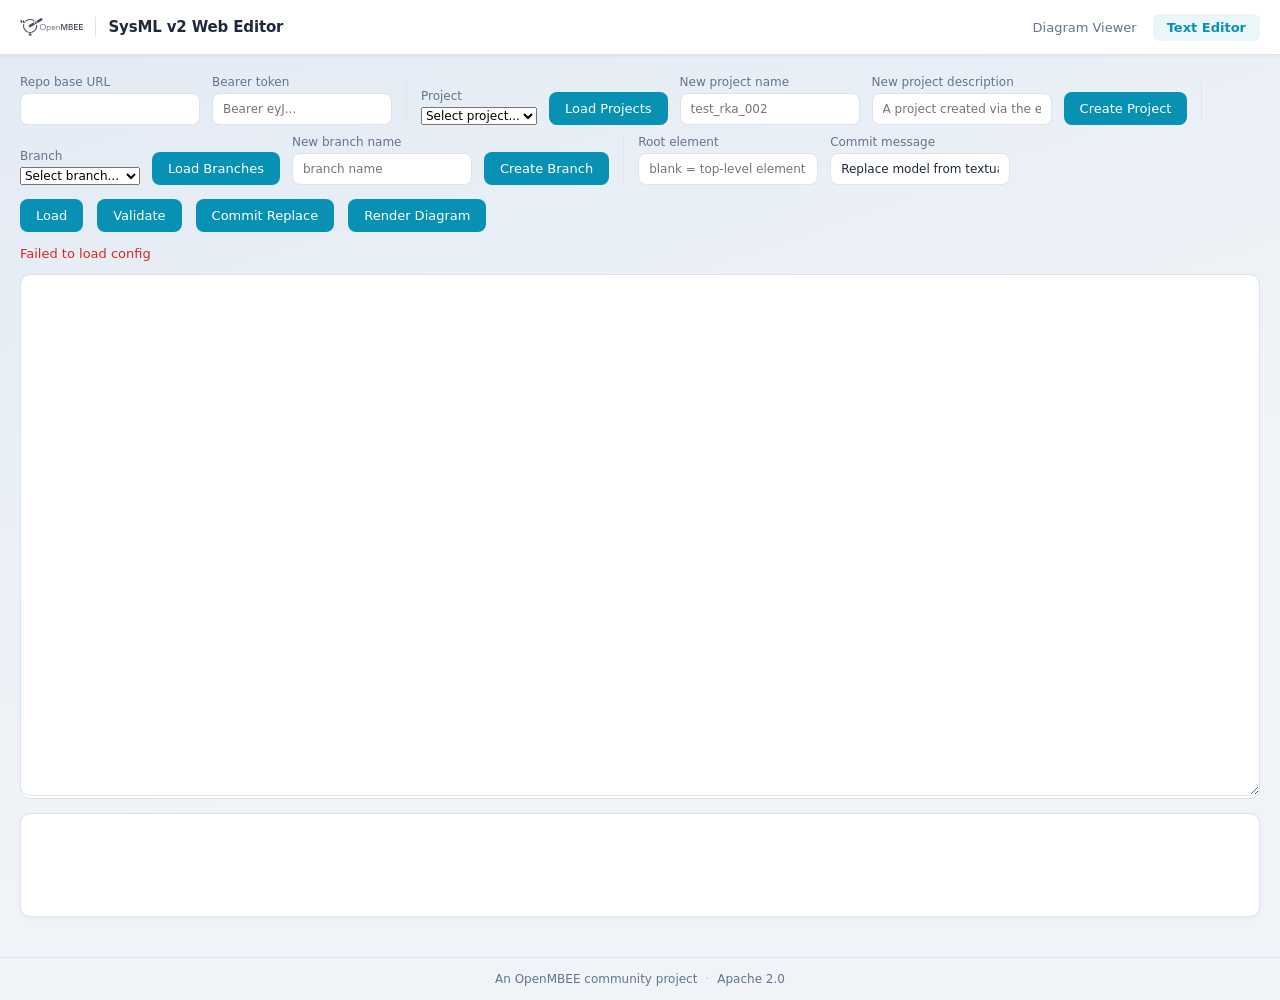
==== app/static/editor.html @ 0c6f2b50 "sync from sysmlv2viz 9a3f3cb" ====
<!doctype html>
<!-- SPDX-License-Identifier: Apache-2.0 -->
<!-- Copyright 2026 Planetary Utilities, Inc. -->
<html lang="en">
<head>
  <meta charset="utf-8" />
  <meta name="viewport" content="width=device-width, initial-scale=1" />
  <title>SysML v2 Web Editor</title>
  <style>
    :root {
      --bg: #f0f4f8;
      --panel: #ffffff;
      --border: #dde4ed;
      --ink: #1e293b;
      --muted: #64748b;
      --accent: #0891b2;
      --accent-dark: #0e7490;
      --danger: #dc2626;
    }
    *, *::before, *::after { box-sizing: border-box; }
    body {
      margin: 0;
      font-family: "IBM Plex Sans", "Segoe UI", system-ui, sans-serif;
      font-size: 14px;
      background: linear-gradient(160deg, #e2eaf4 0%, var(--bg) 60%);
      color: var(--ink);
      min-height: 100vh;
    }

    /* ── Site header ──────────────────────────────────────── */
    .site-header {
      background: var(--panel);
      border-bottom: 1px solid var(--border);
      box-shadow: 0 1px 4px rgba(30, 41, 59, .06);
      position: sticky;
      top: 0;
      z-index: 100;
    }
    .site-header-inner {
      max-width: 1400px;
      margin: 0 auto;
      padding: 0 20px;
      height: 54px;
      display: flex;
      align-items: center;
      gap: 16px;
    }
    .header-brand {
      display: flex;
      align-items: center;
      gap: 12px;
      flex: 1;
    }
    .logo-openmbee-header { height: 22px; width: auto; }
    .brand-divider {
      width: 1px;
      height: 20px;
      background: var(--border);
      flex-shrink: 0;
    }
    .site-name {
      font-size: 15px;
      font-weight: 600;
      color: var(--ink);
      letter-spacing: -.01em;
      white-space: nowrap;
    }
    .site-nav { display: flex; gap: 2px; }
    .nav-link {
      padding: 6px 14px;
      border-radius: 6px;
      text-decoration: none;
      font-size: 13px;
      font-weight: 500;
      color: var(--muted);
      transition: color .12s, background .12s;
      white-space: nowrap;
    }
    .nav-link:hover { color: var(--ink); background: var(--bg); }
    .nav-link.active {
      color: var(--accent);
      background: rgba(8, 145, 178, .08);
      font-weight: 600;
    }

    /* ── Page content ─────────────────────────────────────── */
    .page-content {
      max-width: 1400px;
      margin: 0 auto;
      padding: 20px;
    }

    /* ── Toolbar / form controls ──────────────────────────── */
    .toolbar, .actions {
      display: flex;
      flex-wrap: wrap;
      gap: 10px 14px;
      margin-bottom: 14px;
      align-items: flex-end;
    }
    label {
      display: flex;
      flex-direction: column;
      gap: 4px;
      font-size: 12px;
      color: var(--muted);
    }
    input, textarea, button, select { font: inherit; }
    input, textarea {
      border: 1px solid var(--border);
      background: var(--panel);
      color: var(--ink);
      padding: 8px 10px;
      border-radius: 8px;
    }
    input:focus, textarea:focus {
      outline: 2px solid var(--accent);
      outline-offset: -1px;
      border-color: transparent;
    }
    input { min-width: 180px; }
    textarea {
      width: 100%;
      min-height: 58vh;
      resize: vertical;
      font-family: "Cascadia Code", Consolas, monospace;
      line-height: 1.45;
    }

    /* ── Code editor shell ────────────────────────────────── */
    .editor-shell {
      position: relative;
      width: 100%;
      min-height: 58vh;
    }
    .editor-shell textarea,
    .editor-shell pre {
      box-sizing: border-box;
      margin: 0;
      width: 100%;
      min-height: 58vh;
      padding: 12px 14px;
      border-radius: 10px;
      font-family: "Cascadia Code", Consolas, monospace;
      font-size: 14px;
      line-height: 1.45;
      white-space: pre-wrap;
      overflow: auto;
      tab-size: 2;
    }
    .editor-shell textarea {
      position: relative;
      z-index: 2;
      background: transparent;
      color: transparent;
      caret-color: var(--ink);
    }
    .editor-shell textarea::selection {
      background: rgba(8, 145, 178, 0.18);
    }
    .editor-shell pre {
      position: absolute;
      inset: 0;
      z-index: 1;
      pointer-events: none;
      border: 1px solid var(--border);
      background: var(--panel);
      color: var(--ink);
    }
    .tok-keyword { color: #9f1239; font-weight: 600; }
    .tok-comment { color: #64748b; font-style: italic; }
    .tok-string  { color: #0369a1; }

    /* ── Buttons ──────────────────────────────────────────── */
    button {
      border: 0;
      border-radius: 8px;
      padding: 9px 16px;
      font-size: 13px;
      font-weight: 500;
      cursor: pointer;
      transition: background .12s;
      background: var(--accent);
      color: white;
      white-space: nowrap;
    }
    button:hover { background: var(--accent-dark); }
    .ctrl-group {
      display: flex;
      flex-wrap: wrap;
      gap: 8px 12px;
      align-items: flex-end;
    }
    .ctrl-sep {
      width: 1px;
      height: 44px;
      background: var(--border);
      align-self: center;
      flex-shrink: 0;
    }

    /* ── Status / diagnostics ─────────────────────────────── */
    #status {
      min-height: 1.4em;
      margin: 6px 0 10px;
      font-size: 13px;
      color: var(--muted);
    }
    #status.error { color: var(--danger); }
    #diagnostics {
      margin-top: 14px;
      padding: 12px;
      border: 1px solid var(--border);
      border-radius: 10px;
      background: var(--panel);
      white-space: pre-wrap;
      font-family: "Cascadia Code", Consolas, monospace;
      font-size: 13px;
      min-height: 8em;
      box-shadow: 0 1px 4px rgba(30, 41, 59, .05);
    }

    /* ── Site footer ──────────────────────────────────────── */
    .site-footer {
      max-width: 1400px;
      margin: 0 auto;
      padding: 14px 20px;
      display: flex;
      align-items: center;
      gap: 8px;
      justify-content: center;
      font-size: 12px;
      color: var(--muted);
      border-top: 1px solid var(--border);
      margin-top: 20px;
      flex-wrap: wrap;
    }
    .footer-sep { opacity: .4; }
  </style>
</head>
<body>

  <header class="site-header">
    <div class="site-header-inner">
      <div class="header-brand">
        <img src="openmbee-logo.svg" alt="OpenMBEE" class="logo-openmbee-header" />
        <div class="brand-divider"></div>
        <span class="site-name">SysML v2 Web Editor</span>
      </div>
      <nav class="site-nav">
        <a href="/" class="nav-link">Diagram Viewer</a>
        <a href="/editor" class="nav-link active">Text Editor</a>
      </nav>
    </div>
  </header>

  <main class="page-content">
  <div class="toolbar">
    <div class="ctrl-group">
      <label id="baseField">Repo base URL
        <input id="base" value="" />
      </label>
      <label id="tokenField">Bearer token
        <input id="token" value="" type="password" placeholder="Bearer eyJ..." />
      </label>
    </div>
    <div class="ctrl-sep"></div>
    <div class="ctrl-group">
      <label>Project
        <select id="projectSelect">
          <option value="">Select project...</option>
        </select>
      </label>
      <button id="loadProjectsBtn" type="button">Load Projects</button>
      <label>New project name
        <input id="newProjectName" value="" placeholder="test_rka_002" />
      </label>
      <label>New project description
        <input id="newProjectDescription" value="" placeholder="A project created via the editor" />
      </label>
      <button id="createProjectBtn" type="button">Create Project</button>
    </div>
    <div class="ctrl-sep"></div>
    <div class="ctrl-group">
      <label>Branch
        <select id="branchSelect" style="min-width:120px">
          <option value="">Select branch...</option>
        </select>
      </label>
      <button id="loadBranchesBtn" type="button">Load Branches</button>
      <label>New branch name
        <input id="newBranchName" placeholder="branch name" />
      </label>
      <button id="createBranchBtn" type="button">Create Branch</button>
    </div>
    <div class="ctrl-sep"></div>
    <div class="ctrl-group">
      <label>Root element
        <input id="element" value="" placeholder="blank = top-level element" />
      </label>
      <label>Commit message
        <input id="commitMessage" value="Replace model from textual editor" />
      </label>
    </div>
  </div>

  <div class="actions">
    <button id="loadBtn" type="button">Load</button>
    <button id="validateBtn" type="button">Validate</button>
    <button id="commitBtn" type="button">Commit Replace</button>
    <button id="renderBtn" type="button">Render Diagram</button>
  </div>

  <div id="status"></div>
  <div class="editor-shell">
    <pre id="highlightedText" aria-hidden="true"></pre>
    <textarea id="modelText" spellcheck="false"></textarea>
  </div>
  <div id="diagnostics"></div>
  </main>

  <footer class="site-footer">
    <span>An OpenMBEE community project</span>
    <span class="footer-sep">·</span>
    <span>Apache 2.0</span>
  </footer>

  <script>
    let currentProjectId = "";
    let currentBranchId = "";
    const STORAGE_KEYS = {
      apiBase: "sysmlviz.editor.apiBase",
      bearerToken: "sysmlviz.editor.bearerToken",
      projectId: "sysmlviz.editor.projectId",
      branchId: "sysmlviz.editor.branchId",
      branchName: "sysmlviz.editor.branchName",
      elementName: "sysmlviz.editor.elementName",
      commitMessage: "sysmlviz.editor.commitMessage",
      newProjectName: "sysmlviz.editor.newProjectName",
      newProjectDescription: "sysmlviz.editor.newProjectDescription"
    };
    const SYSML_KEYWORDS = new Set([
      "about", "abstract", "accept", "action", "actor", "after", "alias", "all", "allocate", "allocation",
      "analysis", "and", "as", "assert", "assign", "assume", "at", "attribute", "bind", "binding", "by", "calc",
      "case", "comment", "concern", "connect", "connection", "constant", "constraint", "crosses", "decide",
      "def", "default", "defined", "dependency", "derived", "do", "doc", "else", "end", "entry", "enum",
      "event", "exhibit", "exit", "expose", "false", "filter", "first", "flow", "for", "fork", "frame", "from",
      "hastype", "if", "implies", "import", "in", "include", "individual", "inout", "interface", "istype",
      "item", "join", "language", "library", "locale", "loop", "merge", "message", "meta", "metadata",
      "nonunique", "not", "null", "objective", "occurrence", "of", "or", "ordered", "out", "package", "parallel",
      "part", "perform", "port", "private", "protected", "public", "redefines", "ref", "references", "render",
      "rendering", "rep", "require", "requirement", "return", "satisfy", "send", "snapshot", "specializes",
      "stakeholder", "standard", "state", "subject", "subsets", "succession", "terminate", "then", "timeslice",
      "to", "transition", "true", "until", "use", "variant", "variation", "verification", "verify", "via",
      "view", "viewpoint", "when", "while", "xor"
    ]);

    async function loadConfig() {
      const res = await fetch("config", { cache: "no-store" });
      if (!res.ok) throw new Error("Failed to load config");
      return res.json();
    }

    function applyConfig(config) {
      if (!document.getElementById("base").value.trim() && config.apiBase) {
        document.getElementById("base").value = config.apiBase;
      }
      if (!document.getElementById("token").value.trim() && config.apiToken) {
        document.getElementById("token").value = config.apiToken;
      }
      document.getElementById("baseField").style.display = config.showApiBaseField === false ? "none" : "";
      document.getElementById("tokenField").style.display = config.showBearerTokenField === false ? "none" : "";
    }

    function setStatus(message, isError) {
      const status = document.getElementById("status");
      status.textContent = message || "";
      status.className = isError ? "error" : "";
    }

    function diagnosticsText(payload) {
      if (!payload) return "";
      const blocks = [];
      if (payload.exception) {
        blocks.push("Exception:\n" + payload.exception);
      }
      const allIssues = Array.isArray(payload.issues) ? payload.issues : [];
      if (!allIssues.length) {
        blocks.push("No validation issues.");
      } else {
        blocks.push(allIssues.map((issue) => {
          const line = issue.line > 0 ? issue.line : "?";
          const column = issue.column > 0 ? issue.column : "?";
          return `[${issue.severity}] ${line}:${column} ${issue.message}`;
        }).join("\n"));
      }
      return blocks.join("\n\n");
    }

    function requestPayload() {
      return {
        apiBase: document.getElementById("base").value.trim(),
        bearerToken: document.getElementById("token").value.trim(),
        projectId: currentProjectId.trim(),
        branchName: document.getElementById("branchSelect").value.trim(),
        modelText: document.getElementById("modelText").value,
        commitMessage: document.getElementById("commitMessage").value.trim()
      };
    }

    async function loadProjects() {
      setStatus("Loading projects...", false);
      const res = await fetch("projects", {
        method: "POST",
        headers: { "Content-Type": "application/json" },
        body: JSON.stringify({
          apiBase: document.getElementById("base").value.trim(),
          bearerToken: document.getElementById("token").value.trim()
        })
      });
      const body = await res.text();
      if (!res.ok) {
        setStatus(body || "Failed to load projects", true);
        return;
      }

      const payload = JSON.parse(body);
      const projects = (Array.isArray(payload.projects) ? payload.projects : [])
        .sort((a, b) => (a.name || "").localeCompare(b.name || ""));
      const projectSelect = document.getElementById("projectSelect");
      projectSelect.innerHTML = '<option value="">Select project...</option>';
      let selectedProjectFound = false;
      for (const project of projects) {
        const option = document.createElement("option");
        option.value = project.name || "";
        option.dataset.projectId = project.id || "";
        option.textContent = project.name && project.id
          ? `${project.name} (${project.id})`
          : (project.name || project.id || "(unnamed)");
        projectSelect.appendChild(option);
        if (currentProjectId && option.dataset.projectId === currentProjectId) {
          option.selected = true;
          selectedProjectFound = true;
        }
      }
      if (!selectedProjectFound) {
        if (currentProjectId) {
          currentProjectId = "";
          localStorage.removeItem(STORAGE_KEYS.projectId);
        }
        if (projects.length === 1) {
          const onlyOption = projectSelect.options[1];
          if (onlyOption) {
            onlyOption.selected = true;
            currentProjectId = onlyOption.dataset.projectId || "";
            if (currentProjectId) localStorage.setItem(STORAGE_KEYS.projectId, currentProjectId);
          }
        }
      }
      setStatus(`Found ${projects.length} projects.`, false);
      if (currentProjectId) {
        await loadBranches();
      }
      return projects;
    }

    async function loadBranches() {
      if (!currentProjectId) { setStatus("Select a project first.", true); return; }
      setStatus("Loading branches...", false);
      const res = await fetch("branches", {
        method: "POST",
        headers: { "Content-Type": "application/json" },
        body: JSON.stringify({
          apiBase: document.getElementById("base").value.trim(),
          bearerToken: document.getElementById("token").value.trim(),
          projectId: currentProjectId
        })
      });
      const body = await res.text();
      if (!res.ok) { setStatus(body || "Failed to load branches", true); return; }

      const payload = JSON.parse(body);
      const branches = (Array.isArray(payload.branches) ? payload.branches : [])
        .sort((a, b) => (a.name || "").localeCompare(b.name || ""));
      const branchSelect = document.getElementById("branchSelect");
      branchSelect.innerHTML = '<option value="">Select branch...</option>';
      let selectedBranchFound = false;
      for (const branch of branches) {
        const option = document.createElement("option");
        option.value = branch.name || "";
        option.dataset.branchId = branch.id || "";
        option.textContent = branch.name || "(unnamed)";
        branchSelect.appendChild(option);
        if (currentBranchId && option.dataset.branchId === currentBranchId) {
          option.selected = true;
          selectedBranchFound = true;
        }
      }
      if (!selectedBranchFound && currentBranchId) {
        currentBranchId = "";
        localStorage.removeItem(STORAGE_KEYS.branchId);
        localStorage.removeItem(STORAGE_KEYS.branchName);
      }
      setStatus(`Found ${branches.length} branches.`, false);
    }

    async function createBranchFromLatest() {
      const branchSelect = document.getElementById("branchSelect");
      const newName = document.getElementById("newBranchName").value.trim();
      if (!currentProjectId) { setStatus("Select a project first.", true); return; }
      if (!currentBranchId) { setStatus("Select a source branch first.", true); return; }
      if (!newName) { setStatus("Enter a new branch name.", true); return; }

      setStatus("Creating branch...", false);
      const res = await fetch("branches/create", {
        method: "POST",
        headers: { "Content-Type": "application/json" },
        body: JSON.stringify({
          apiBase: document.getElementById("base").value.trim(),
          bearerToken: document.getElementById("token").value.trim(),
          projectId: currentProjectId, branchName: newName, fromBranchId: currentBranchId
        })
      });
      const body = await res.text();
      if (!res.ok) { setStatus(body || "Failed to create branch", true); return; }
      document.getElementById("newBranchName").value = "";
      setStatus(`Branch "${newName}" created. Reloading branches...`, false);
      await loadBranches();
      const newOption = Array.from(branchSelect.options).find(o => o.value === newName);
      if (newOption) {
        newOption.selected = true;
        branchSelect.dispatchEvent(new Event("change"));
      }
    }

    async function createProject() {
      const projectName = document.getElementById("newProjectName").value.trim();
      const description = document.getElementById("newProjectDescription").value.trim();
      if (!projectName) {
        setStatus("Enter a new project name.", true);
        return;
      }
      setStatus("Creating project...", false);
      const res = await fetch("projects/create", {
        method: "POST",
        headers: { "Content-Type": "application/json" },
        body: JSON.stringify({
          apiBase: document.getElementById("base").value.trim(),
          bearerToken: document.getElementById("token").value.trim(),
          projectName,
          description
        })
      });
      const body = await res.text();
      if (!res.ok) {
        setStatus(body || "Failed to create project", true);
        return;
      }
      const created = JSON.parse(body);
      const createdId = created["@id"] || created.id || "";
      await loadProjects();
      const projectSelect = document.getElementById("projectSelect");
      for (const option of projectSelect.options) {
        if ((option.dataset.projectId || "") === createdId) {
          projectSelect.value = option.value;
          projectSelect.dispatchEvent(new Event("change"));
          break;
        }
      }
      document.getElementById("diagnostics").textContent = JSON.stringify(created, null, 2);
      setStatus(`Project created: ${projectName}`, false);
    }

    function escapeHtml(value) {
      return value
        .replace(/&/g, "&amp;")
        .replace(/</g, "&lt;")
        .replace(/>/g, "&gt;");
    }

    function highlightModelText(text) {
      const pattern = /("([^"\\]|\\.)*")|(\/\/[^\n]*)|(\b[A-Za-z_][A-Za-z0-9_]*\b)/g;
      let cursor = 0;
      let output = "";
      for (const match of text.matchAll(pattern)) {
        const token = match[0];
        const start = match.index || 0;
        output += escapeHtml(text.slice(cursor, start));
        if (token.startsWith("\"")) {
          output += `<span class="tok-string">${escapeHtml(token)}</span>`;
        } else if (token.startsWith("//")) {
          output += `<span class="tok-comment">${escapeHtml(token)}</span>`;
        } else if (SYSML_KEYWORDS.has(token)) {
          output += `<span class="tok-keyword">${escapeHtml(token)}</span>`;
        } else {
          output += escapeHtml(token);
        }
        cursor = start + token.length;
      }
      output += escapeHtml(text.slice(cursor));
      return output || " ";
    }

    function syncHighlight() {
      const textarea = document.getElementById("modelText");
      const highlighted = document.getElementById("highlightedText");
      highlighted.innerHTML = highlightModelText(textarea.value.endsWith("\n")
        ? textarea.value + " "
        : textarea.value || " ");
      highlighted.scrollTop = textarea.scrollTop;
      highlighted.scrollLeft = textarea.scrollLeft;
    }

    function loadPersistedFields() {
      const fieldMap = {
        base: STORAGE_KEYS.apiBase,
        token: STORAGE_KEYS.bearerToken,
        element: STORAGE_KEYS.elementName,
        commitMessage: STORAGE_KEYS.commitMessage,
        newProjectName: STORAGE_KEYS.newProjectName,
        newProjectDescription: STORAGE_KEYS.newProjectDescription
      };

      for (const [fieldId, storageKey] of Object.entries(fieldMap)) {
        const value = localStorage.getItem(storageKey);
        if (typeof value === "string" && value !== "") {
          document.getElementById(fieldId).value = value;
        }
      }
      currentProjectId = localStorage.getItem(STORAGE_KEYS.projectId) || "";
      currentBranchId = localStorage.getItem(STORAGE_KEYS.branchId) || "";
    }

    function installPersistence() {
      const fieldMap = {
        base: STORAGE_KEYS.apiBase,
        token: STORAGE_KEYS.bearerToken,
        element: STORAGE_KEYS.elementName,
        commitMessage: STORAGE_KEYS.commitMessage,
        newProjectName: STORAGE_KEYS.newProjectName,
        newProjectDescription: STORAGE_KEYS.newProjectDescription
      };

      for (const [fieldId, storageKey] of Object.entries(fieldMap)) {
        document.getElementById(fieldId).addEventListener("input", (event) => {
          localStorage.setItem(storageKey, event.target.value);
        });
      }
    }

    async function loadTextModel() {
      const qs = new URLSearchParams({
        apiBase: document.getElementById("base").value.trim(),
        element: document.getElementById("element").value.trim()
      });
      const projectId = currentProjectId.trim();
      if (projectId) qs.set("projectId", projectId);
      const branch = document.getElementById("branchSelect").value.trim();
      if (branch) qs.set("branchName", branch);

      setStatus("Loading text model...", false);
      const res = await fetch("textual?" + qs.toString(), { cache: "no-store" });
      const text = await res.text();
      if (!res.ok) {
        setStatus(text, true);
        return;
      }
      document.getElementById("modelText").value = text;
      syncHighlight();
      document.getElementById("diagnostics").textContent = "Loaded textual model.";
      setStatus("", false);
    }

    async function validateTextModel() {
      setStatus("Validating...", false);
      const res = await fetch("textual/validate", {
        method: "POST",
        headers: { "Content-Type": "application/json" },
        body: JSON.stringify(requestPayload())
      });
      const body = await res.text();
      if (!res.ok) {
        setStatus(body, true);
        return;
      }
      const payload = JSON.parse(body);
      document.getElementById("diagnostics").textContent = diagnosticsText(payload);
      setStatus(payload.ok ? "Validation passed." : "Validation failed.", !payload.ok);
    }

    async function commitTextModel() {
      setStatus("Committing replacement model...", false);
      const res = await fetch("textual/commit", {
        method: "POST",
        headers: { "Content-Type": "application/json" },
        body: JSON.stringify(requestPayload())
      });
      const body = await res.text();
      if (!res.ok) {
        try {
          const payload = JSON.parse(body);
          document.getElementById("diagnostics").textContent = diagnosticsText(payload.validation || payload);
        } catch (_) {
          document.getElementById("diagnostics").textContent = body;
        }
        setStatus("Commit failed.", true);
        return;
      }
      const payload = JSON.parse(body);
      document.getElementById("diagnostics").textContent = JSON.stringify(payload.commit, null, 2);
      setStatus("Commit posted successfully.", false);
    }

    function openDiagramViewer() {
      const qs = new URLSearchParams({
        apiBase: document.getElementById("base").value.trim(),
        branchName: document.getElementById("branchSelect").value.trim(),
        element: document.getElementById("element").value.trim(),
        format: "svg"
      });
      const projectId = currentProjectId.trim();
      if (projectId) qs.set("projectId", projectId);
      window.open("/?" + qs.toString(), "_blank");
    }

    document.getElementById("loadBtn").addEventListener("click", () => loadTextModel().catch((err) => setStatus(err.message || String(err), true)));
    document.getElementById("loadProjectsBtn").addEventListener("click", () => loadProjects().catch((err) => setStatus(err.message || String(err), true)));
    document.getElementById("createProjectBtn").addEventListener("click", () => createProject().catch((err) => setStatus(err.message || String(err), true)));
    document.getElementById("loadBranchesBtn").addEventListener("click", () => loadBranches().catch((err) => setStatus(err.message || String(err), true)));
    document.getElementById("createBranchBtn").addEventListener("click", () => createBranchFromLatest().catch((err) => setStatus(err.message || String(err), true)));
    document.getElementById("validateBtn").addEventListener("click", () => validateTextModel().catch((err) => setStatus(err.message || String(err), true)));
    document.getElementById("commitBtn").addEventListener("click", () => commitTextModel().catch((err) => setStatus(err.message || String(err), true)));
    document.getElementById("renderBtn").addEventListener("click", openDiagramViewer);
    document.getElementById("projectSelect").addEventListener("change", (event) => {
      const option = event.target.selectedOptions[0];
      currentProjectId = option ? (option.dataset.projectId || "") : "";
      if (currentProjectId) {
        localStorage.setItem(STORAGE_KEYS.projectId, currentProjectId);
      } else {
        localStorage.removeItem(STORAGE_KEYS.projectId);
      }
      currentBranchId = "";
      localStorage.removeItem(STORAGE_KEYS.branchId);
      localStorage.removeItem(STORAGE_KEYS.branchName);
      document.getElementById("branchSelect").innerHTML = '<option value="">Select branch...</option>';
      if (currentProjectId) {
        loadBranches().catch((err) => setStatus(err.message || String(err), true));
      }
    });
    document.getElementById("branchSelect").addEventListener("change", (event) => {
      const option = event.target.selectedOptions[0];
      currentBranchId = option ? (option.dataset.branchId || "") : "";
      const branchName = option ? (option.value || "") : "";
      if (currentBranchId) {
        localStorage.setItem(STORAGE_KEYS.branchId, currentBranchId);
        localStorage.setItem(STORAGE_KEYS.branchName, branchName);
      } else {
        localStorage.removeItem(STORAGE_KEYS.branchId);
        localStorage.removeItem(STORAGE_KEYS.branchName);
      }
    });
    document.getElementById("modelText").addEventListener("input", syncHighlight);
    document.getElementById("modelText").addEventListener("scroll", syncHighlight);

    (async () => {
      try {
        installPersistence();
        loadPersistedFields();
        const config = await loadConfig();
        applyConfig(config);
        syncHighlight();
        if (currentProjectId) {
          await loadBranches();
        }
      } catch (err) {
        setStatus(err.message || String(err), true);
      }
    })();
  </script>
</body>
</html>
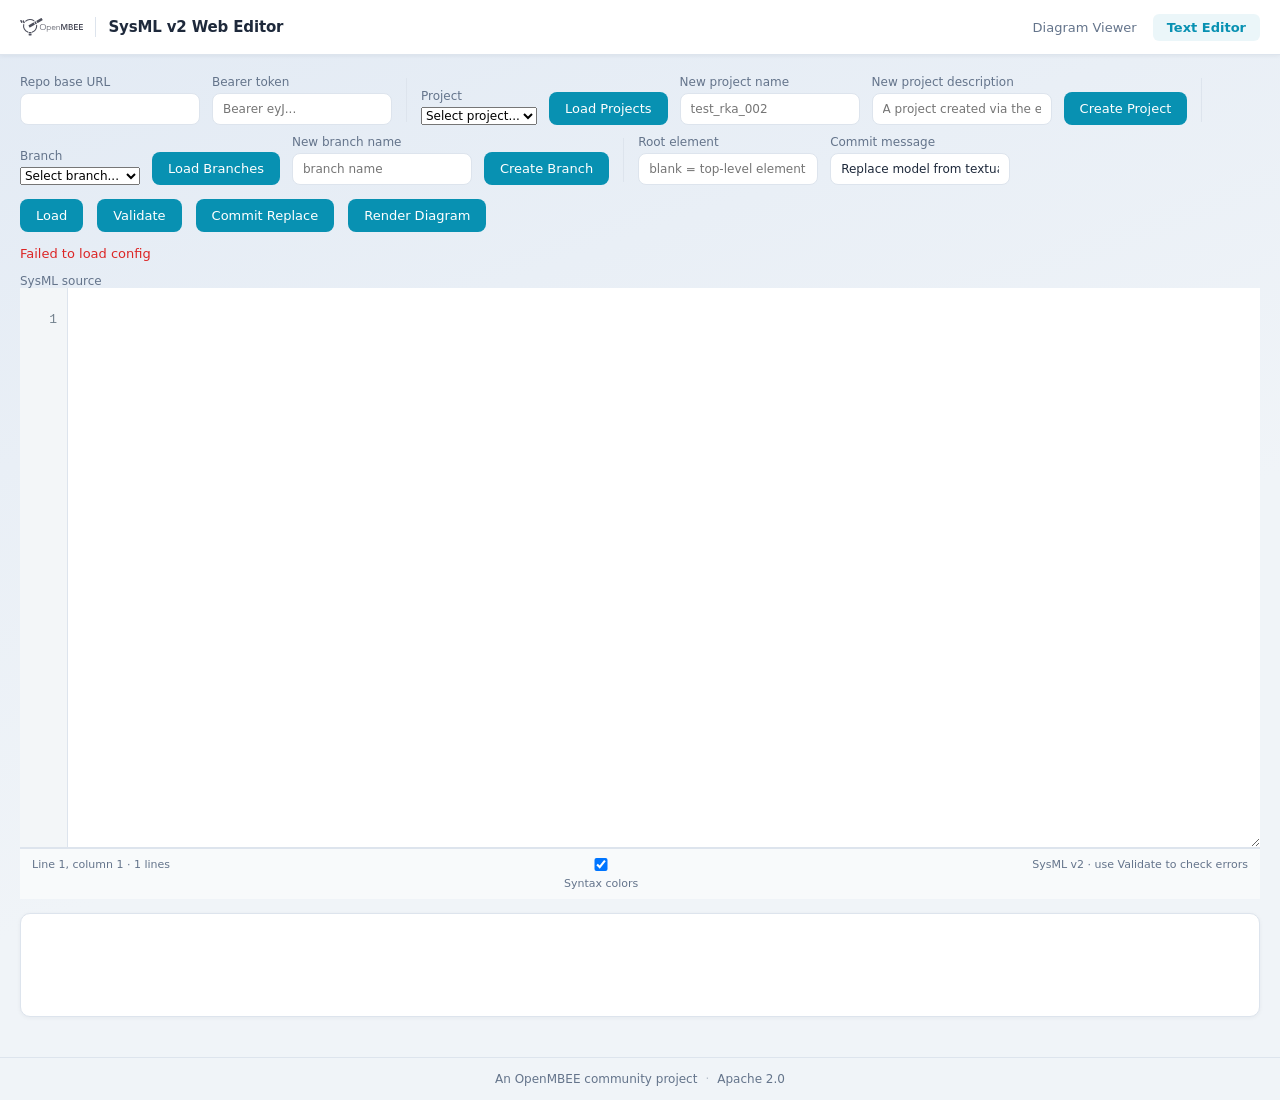
==== commit d67ab05c: "feat(editor): add line numbers and bracket highlighting" ====
--- a/app/static/editor.html
+++ b/app/static/editor.html
@@ -237,6 +237,7 @@
     }
     .footer-sep { opacity: .4; }
   </style>
+  <link rel="stylesheet" href="code-editor.css">
 </head>
 <body>
 
@@ -312,9 +313,19 @@
   </div>
 
   <div id="status"></div>
-  <div class="editor-shell">
-    <pre id="highlightedText" aria-hidden="true"></pre>
-    <textarea id="modelText" spellcheck="false"></textarea>
+  <label for="modelText">SysML source</label>
+  <div id="code-editor" class="code-editor">
+    <div class="code-gutter" aria-hidden="true"><pre id="code-lines">1</pre></div>
+    <div class="code-surface">
+      <div id="code-current" aria-hidden="true" hidden></div>
+      <pre id="code-highlight" aria-hidden="true"></pre>
+      <textarea id="modelText" spellcheck="false" autocapitalize="off" autocomplete="off" autocorrect="off" wrap="off"></textarea>
+    </div>
+  </div>
+  <div class="code-status">
+    <span id="code-position">Line 1, column 1</span>
+    <label><input id="code-colors" type="checkbox" checked>Syntax colors</label>
+    <span>SysML v2 · use Validate to check errors</span>
   </div>
   <div id="diagnostics"></div>
   </main>
@@ -325,7 +336,9 @@
     <span>Apache 2.0</span>
   </footer>
 
-  <script>
+  <script type="module">
+    import {mountCodeEditor} from "./code-editor.js";
+    const sourceEditor = mountCodeEditor(document.getElementById("modelText"));
     let currentProjectId = "";
     let currentBranchId = "";
     const STORAGE_KEYS = {
@@ -339,21 +352,7 @@
       newProjectName: "sysmlviz.editor.newProjectName",
       newProjectDescription: "sysmlviz.editor.newProjectDescription"
     };
-    const SYSML_KEYWORDS = new Set([
-      "about", "abstract", "accept", "action", "actor", "after", "alias", "all", "allocate", "allocation",
-      "analysis", "and", "as", "assert", "assign", "assume", "at", "attribute", "bind", "binding", "by", "calc",
-      "case", "comment", "concern", "connect", "connection", "constant", "constraint", "crosses", "decide",
-      "def", "default", "defined", "dependency", "derived", "do", "doc", "else", "end", "entry", "enum",
-      "event", "exhibit", "exit", "expose", "false", "filter", "first", "flow", "for", "fork", "frame", "from",
-      "hastype", "if", "implies", "import", "in", "include", "individual", "inout", "interface", "istype",
-      "item", "join", "language", "library", "locale", "loop", "merge", "message", "meta", "metadata",
-      "nonunique", "not", "null", "objective", "occurrence", "of", "or", "ordered", "out", "package", "parallel",
-      "part", "perform", "port", "private", "protected", "public", "redefines", "ref", "references", "render",
-      "rendering", "rep", "require", "requirement", "return", "satisfy", "send", "snapshot", "specializes",
-      "stakeholder", "standard", "state", "subject", "subsets", "succession", "terminate", "then", "timeslice",
-      "to", "transition", "true", "until", "use", "variant", "variation", "verification", "verify", "via",
-      "view", "viewpoint", "when", "while", "xor"
-    ]);
+
 
     async function loadConfig() {
       const res = await fetch("config", { cache: "no-store" });
@@ -571,45 +570,7 @@
       setStatus(`Project created: ${projectName}`, false);
     }
 
-    function escapeHtml(value) {
-      return value
-        .replace(/&/g, "&amp;")
-        .replace(/</g, "&lt;")
-        .replace(/>/g, "&gt;");
-    }
-
-    function highlightModelText(text) {
-      const pattern = /("([^"\\]|\\.)*")|(\/\/[^\n]*)|(\b[A-Za-z_][A-Za-z0-9_]*\b)/g;
-      let cursor = 0;
-      let output = "";
-      for (const match of text.matchAll(pattern)) {
-        const token = match[0];
-        const start = match.index || 0;
-        output += escapeHtml(text.slice(cursor, start));
-        if (token.startsWith("\"")) {
-          output += `<span class="tok-string">${escapeHtml(token)}</span>`;
-        } else if (token.startsWith("//")) {
-          output += `<span class="tok-comment">${escapeHtml(token)}</span>`;
-        } else if (SYSML_KEYWORDS.has(token)) {
-          output += `<span class="tok-keyword">${escapeHtml(token)}</span>`;
-        } else {
-          output += escapeHtml(token);
-        }
-        cursor = start + token.length;
-      }
-      output += escapeHtml(text.slice(cursor));
-      return output || " ";
-    }
-
-    function syncHighlight() {
-      const textarea = document.getElementById("modelText");
-      const highlighted = document.getElementById("highlightedText");
-      highlighted.innerHTML = highlightModelText(textarea.value.endsWith("\n")
-        ? textarea.value + " "
-        : textarea.value || " ");
-      highlighted.scrollTop = textarea.scrollTop;
-      highlighted.scrollLeft = textarea.scrollLeft;
-    }
+    function syncHighlight() { sourceEditor.refresh(); }
 
     function loadPersistedFields() {
       const fieldMap = {
--- a/app/static/code-editor.css
+++ b/app/static/code-editor.css
@@ -0,0 +1,15 @@
+.code-editor{--code-line:24px;position:relative;display:grid;grid-template-columns:48px minmax(0,1fr);height:560px;min-height:320px;max-height:1000px;resize:vertical;overflow:hidden;background:#fff;border-bottom:1px solid var(--border)}
+.code-gutter{overflow:hidden;background:#f3f6f8;border-right:1px solid var(--border);user-select:none;color:#73828e}
+.code-gutter pre{margin:0;padding:20px 10px;text-align:right;font:13px/var(--code-line) Consolas,"Liberation Mono",monospace;tab-size:2}
+.code-surface{position:relative;min-width:0;min-height:0;overflow:hidden}
+.code-surface #modelText,.code-surface #code-highlight{font:13px/var(--code-line) Consolas,"Liberation Mono",monospace;letter-spacing:normal;tab-size:2;padding:20px;margin:0;border:0;border-radius:0;white-space:pre;overflow-wrap:normal;word-break:normal;text-align:left;font-variant-ligatures:none}
+.code-surface #modelText{position:relative;z-index:2;display:block;width:100%;height:100%;min-height:0;resize:none;background:transparent;color:transparent;caret-color:#1f3647;-webkit-text-fill-color:transparent;overflow:auto}
+.code-surface #modelText::placeholder{color:#73828e;-webkit-text-fill-color:#73828e}
+.code-surface #modelText::selection{background:#a4cddd88}
+.code-surface #code-highlight{position:absolute;top:0;left:0;z-index:1;overflow:hidden;pointer-events:none;color:#234955}
+#code-current{position:absolute;left:0;right:0;height:var(--code-line);background:#f1f7fa;pointer-events:none}
+.code-status{display:flex;gap:14px;justify-content:space-between;flex-wrap:wrap;padding:9px 12px;border-top:1px solid var(--border);background:#f8fafb;color:var(--muted);font-size:11px}
+.code-status label{display:flex;align-items:center;gap:6px;font-size:11px}.code-status input{margin:0}
+.syntax-keyword{color:#9f235a}.syntax-comment{color:#65776b;font-style:italic}.syntax-string{color:#98621b}.syntax-number,.syntax-literal{color:#7844a1}.syntax-type,.syntax-declaration{color:#006b83}.syntax-operator,.syntax-bracket{color:#536581}.syntax-match{background:#bfe9ee;outline:1px solid #4a98a5;border-radius:2px}
+.code-plain #code-highlight,.code-composing #code-highlight{visibility:hidden}.code-plain #modelText,.code-composing #modelText{color:#234955;-webkit-text-fill-color:#234955}
+@media(forced-colors:active){.code-surface #code-highlight{visibility:hidden}.code-surface #modelText{color:CanvasText;-webkit-text-fill-color:CanvasText;caret-color:CanvasText}#code-current{display:none}}
